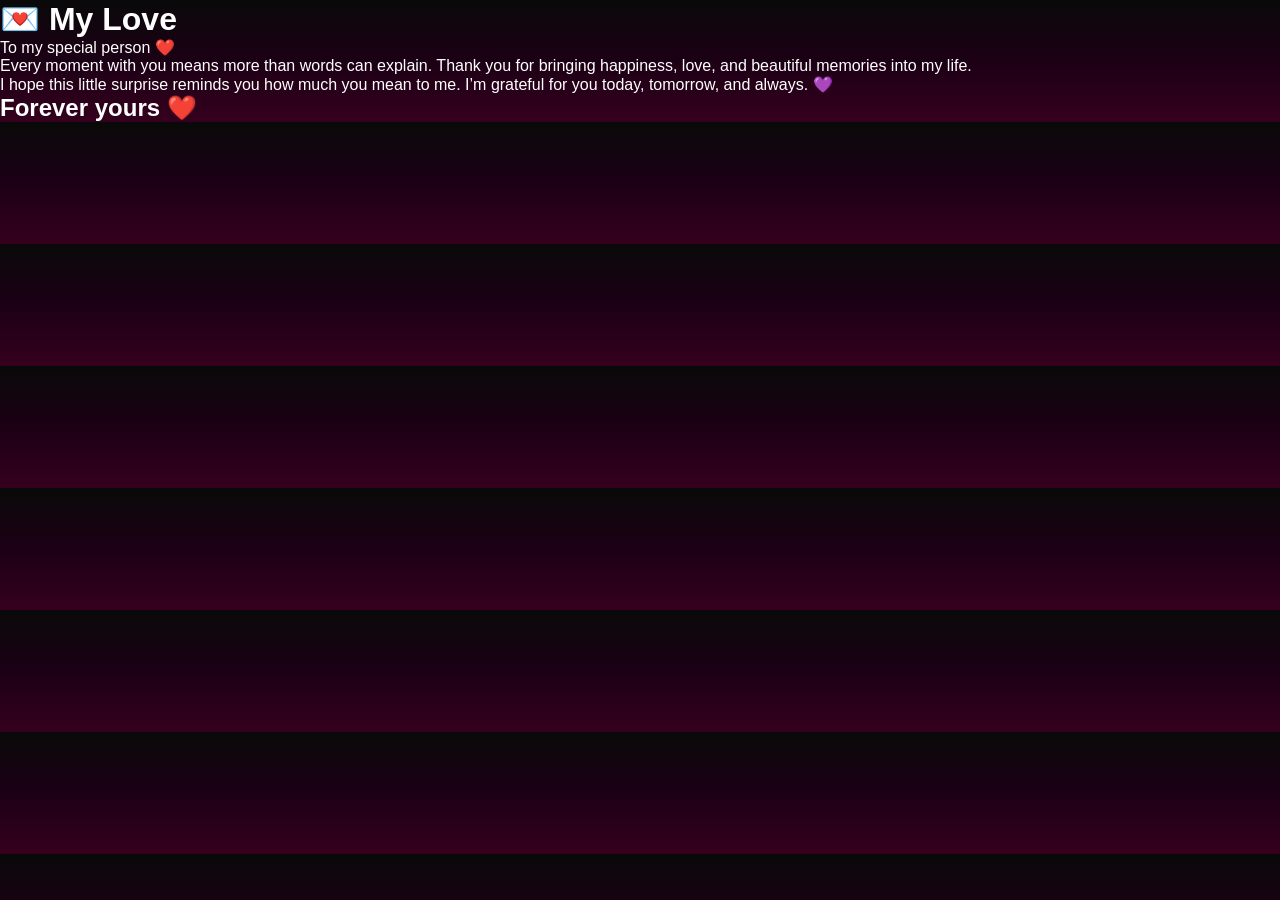
==== letter.html @ 14fa8060 "Create letter.html" ====
<!DOCTYPE html>
<html>
<head>
  <title>My Letter For You 💜</title>
  <link rel="stylesheet" href="style.css">
</head>

<body>

<div class="letter">
  <h1>💌 My Love</h1>

  <p>
    To my special person ❤️
  </p>

  <p>
    Every moment with you means more than words can explain.
    Thank you for bringing happiness, love, and beautiful memories into my life.
  </p>

  <p>
    I hope this little surprise reminds you how much you mean to me.
    I’m grateful for you today, tomorrow, and always. 💜
  </p>

  <h2>Forever yours ❤️</h2>
</div>

</body>
</html>
---- style.css ----
*{
    margin:0;
    padding:0;
    box-sizing:border-box;
}

body{
    font-family:'Poppins',sans-serif;
    background:linear-gradient(180deg,#090909,#1c0015,#35001d);
    color:white;
    overflow-x:hidden;
}

.hero{
    height:100vh;
    display:flex;
    flex-direction:column;
    justify-content:center;
    align-items:center;
    text-align:center;
    padding:30px;
}

.hero h1{
    font-family:'Great Vibes',cursive;
    font-size:4rem;
    color:#ff5e9c;
    text-shadow:0 0 25px #ff5e9c;
}

.hero h2{
    font-size:2.4rem;
    margin-top:15px;
}

.hero p{
    margin-top:20px;
    font-size:1.2rem;
    line-height:1.8;
    max-width:700px;
}

button{
    margin-top:35px;
    padding:16px 40px;
    border:none;
    border-radius:40px;
    background:#ff3b82;
    color:white;
    font-size:18px;
    cursor:pointer;
    transition:.3s;
    box-shadow:0 0 20px #ff3b82;
}

button:hover{
    transform:scale(1.08);
}

#letter{
    display:none;
    max-width:900px;
    margin:80px auto;
    padding:25px;
    line-height:2;
    font-size:1.15rem;
}

#letter h2{
    color:#ff8cb6;
    margin-bottom:20px;
    text-align:center;
}

#stars{
    position:fixed;
    inset:0;
    background-image:
      radial-gradient(white 1px, transparent 1px),
      radial-gradient(white 1px, transparent 1px);
    background-size:80px 80px,120px 120px;
    background-position:0 0,40px 60px;
    opacity:.25;
    pointer-events:none;
}
#hearts{
    position:fixed;
    inset:0;
    overflow:hidden;
    pointer-events:none;
}

.heart{
    position:absolute;
    bottom:-30px;
    color:#ff5a96;
    font-size:22px;
    animation:floatHeart linear forwards;
}

@keyframes floatHeart{
    from{
        transform:translateY(0) scale(1);
        opacity:1;
    }

    to{
        transform:translateY(-120vh) scale(1.8);
        opacity:0;
    }
}
.gallery {
    text-align: center;
    margin-top: 60px;
}

.gallery h2 {
    color: white;
    margin-bottom: 20px;
    font-size: 2rem;
}

.gallery img {
    width: 90%;
    max-width: 350px;
    border-radius: 20px;
    margin: 15px;
    box-shadow: 0 0 25px rgba(255,255,255,0.4);
    opacity: 0;
    transform: translateY(40px);
    animation: fadeUp 1s forwards;
}

.gallery img:nth-child(2) { animation-delay: .3s; }
.gallery img:nth-child(3) { animation-delay: .6s; }
.gallery img:nth-child(4) { animation-delay: .9s; }
.gallery img:nth-child(5) { animation-delay: 1.2s; }

@keyframes fadeUp {
    to {
        opacity: 1;
        transform: translateY(0);
    }
}
.letter-button {
  text-align: center;
  margin: 40px 0;
}

.letter-button a {
  background: #ff4d88;
  color: white;
  padding: 15px 30px;
  border-radius: 30px;
  text-decoration: none;
  font-size: 20px;
  font-weight: bold;
  display: inline-block;
  transition: 0.3s;
}

.letter-button a:hover {
  transform: scale(1.1);
}
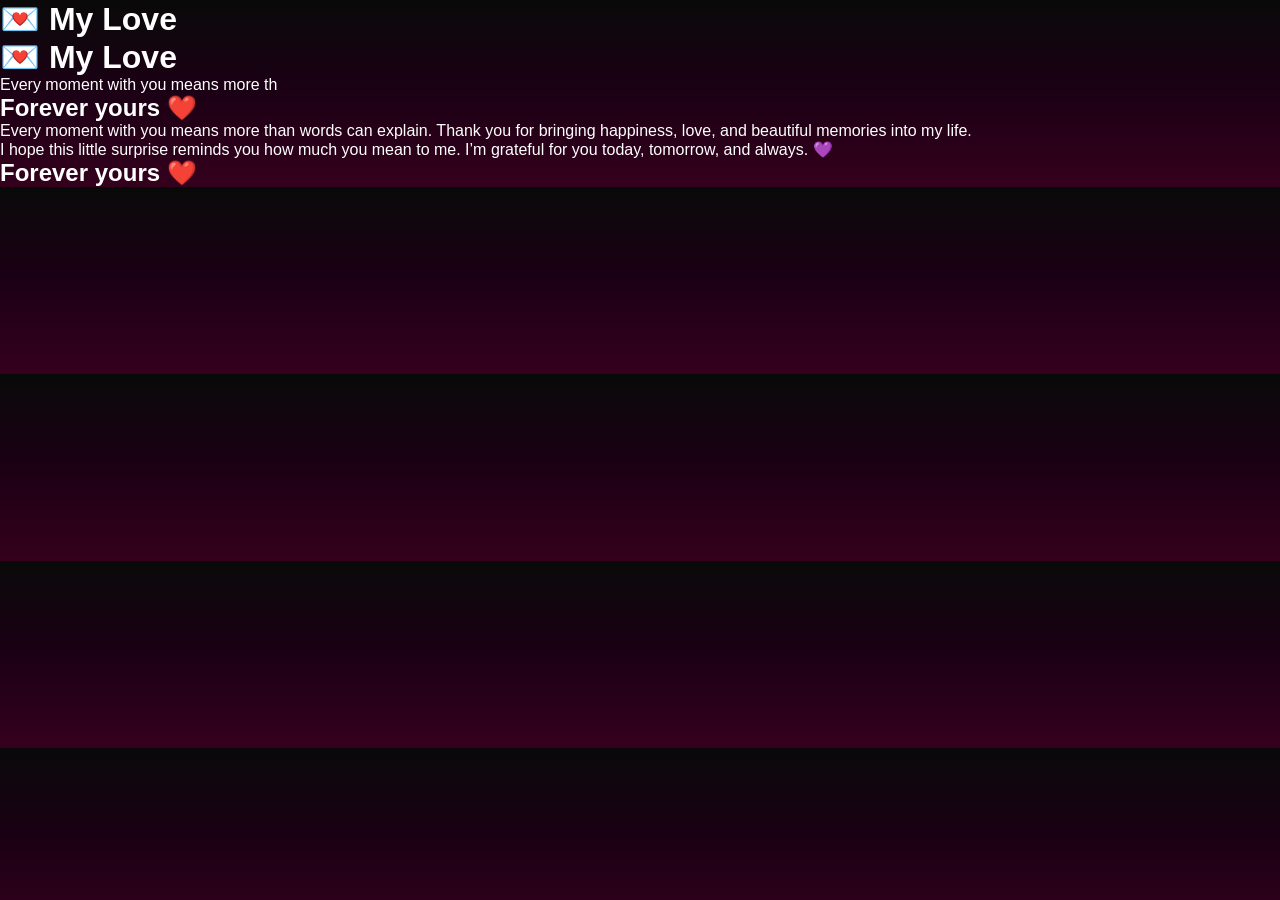
==== commit db20e03f: "Update letter.html" ====
--- a/letter.html
+++ b/letter.html
@@ -10,9 +10,29 @@
 <div class="letter">
   <h1>💌 My Love</h1>
 
-  <p>
-    To my special person ❤️
-  </p>
+  <div class="letter">
+  <h1>💌 My Love</h1>
+
+  <p id="typing"></p>
+
+  <h2>Forever yours ❤️</h2>
+</div>
+
+<script>
+const message = "Every moment with you means more than words can explain. Thank you for bringing happiness, love, and beautiful memories into my life. I hope this little surprise reminds you how much you mean to me. I’m grateful for you today, tomorrow, and always. 💜";
+
+let i = 0;
+
+function typeWriter() {
+  if (i < message.length) {
+    document.getElementById("typing").innerHTML += message.charAt(i);
+    i++;
+    setTimeout(typeWriter, 50);
+  }
+}
+
+typeWriter();
+  </script>
 
   <p>
     Every moment with you means more than words can explain.
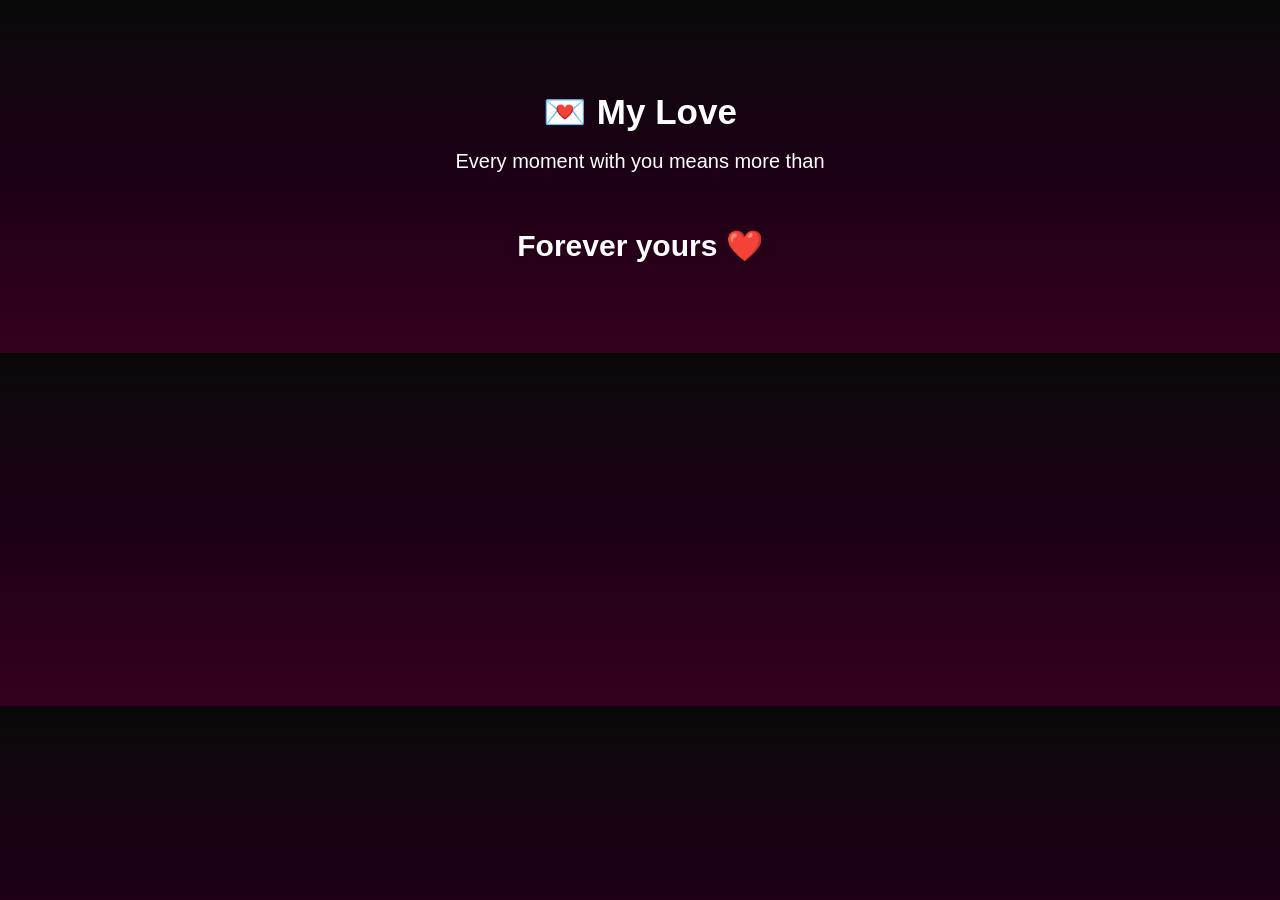
==== commit afcc144f: "Update letter.html" ====
--- a/letter.html
+++ b/letter.html
@@ -3,6 +3,25 @@
 <head>
   <title>My Letter For You 💜</title>
   <link rel="stylesheet" href="style.css">
+
+  <style>
+    .letter {
+      max-width: 600px;
+      margin: 50px auto;
+      padding: 30px;
+      text-align: center;
+      font-size: 20px;
+      line-height: 1.8;
+    }
+
+    h1 {
+      font-size: 35px;
+    }
+
+    h2 {
+      margin-top: 40px;
+    }
+  </style>
 </head>
 
 <body>
@@ -10,16 +29,14 @@
 <div class="letter">
   <h1>💌 My Love</h1>
 
-  <div class="letter">
-  <h1>💌 My Love</h1>
-
   <p id="typing"></p>
 
   <h2>Forever yours ❤️</h2>
 </div>
 
+
 <script>
-const message = "Every moment with you means more than words can explain. Thank you for bringing happiness, love, and beautiful memories into my life. I hope this little surprise reminds you how much you mean to me. I’m grateful for you today, tomorrow, and always. 💜";
+const message = "Every moment with you means more than words can explain. Thank you for bringing happiness, love, and beautiful memories into my life. I hope this little surprise reminds you how much you mean to me. I am grateful for you today, tomorrow, and always. 💜";
 
 let i = 0;
 
@@ -32,20 +49,7 @@
 }
 
 typeWriter();
-  </script>
-
-  <p>
-    Every moment with you means more than words can explain.
-    Thank you for bringing happiness, love, and beautiful memories into my life.
-  </p>
-
-  <p>
-    I hope this little surprise reminds you how much you mean to me.
-    I’m grateful for you today, tomorrow, and always. 💜
-  </p>
-
-  <h2>Forever yours ❤️</h2>
-</div>
+</script>
 
 </body>
 </html>
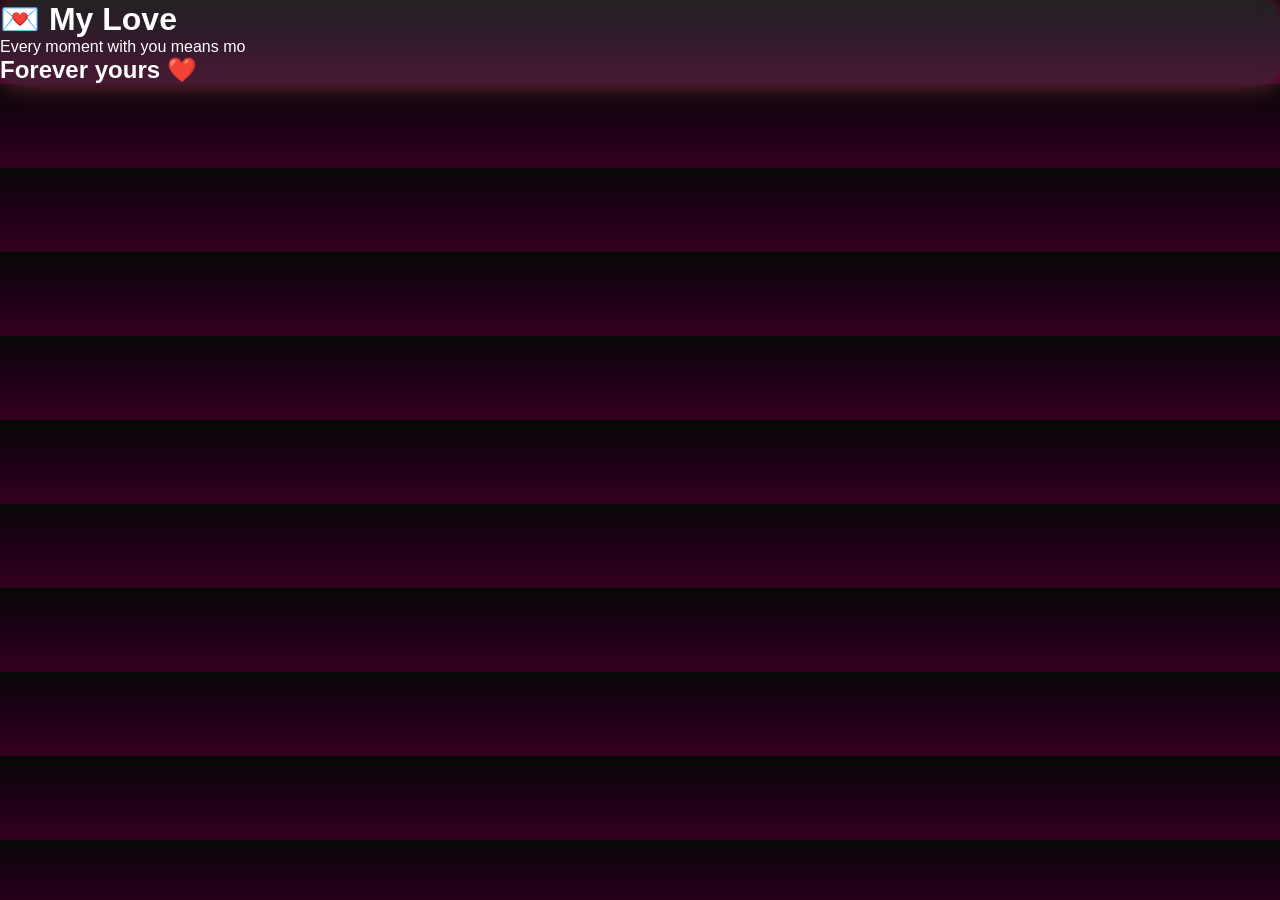
==== commit af3d916c: "Update letter.html" ====
--- a/letter.html
+++ b/letter.html
@@ -3,25 +3,6 @@
 <head>
   <title>My Letter For You 💜</title>
   <link rel="stylesheet" href="style.css">
-
-  <style>
-    .letter {
-      max-width: 600px;
-      margin: 50px auto;
-      padding: 30px;
-      text-align: center;
-      font-size: 20px;
-      line-height: 1.8;
-    }
-
-    h1 {
-      font-size: 35px;
-    }
-
-    h2 {
-      margin-top: 40px;
-    }
-  </style>
 </head>
 
 <body>
@@ -33,7 +14,6 @@
 
   <h2>Forever yours ❤️</h2>
 </div>
-
 
 <script>
 const message = "Every moment with you means more than words can explain. Thank you for bringing happiness, love, and beautiful memories into my life. I hope this little surprise reminds you how much you mean to me. I am grateful for you today, tomorrow, and always. 💜";
--- a/style.css
+++ b/style.css
@@ -162,3 +162,61 @@
 .letter-button a:hover {
   transform: scale(1.1);
 }
+.letter {
+  background: rgba(255, 255, 255, 0.1);
+  border-radius: 20px;
+  box-shadow: 0 0 25px rgba(255, 77, 136, 0.5);
+  backdrop-filter: blur(10px);
+}
+
+.letter h1 {
+  animation: glow 2s infinite alternate;
+}
+
+@keyframes glow {
+  from {
+    text-shadow: 0 0 10px pink;
+  }
+  to {
+    text-shadow: 0 0 25px red;
+  }
+    }
+.letter h1 {
+  animation: glow 1.5s infinite alternate;
+}
+
+@keyframes glow {
+  from {
+    text-shadow: 0 0 5px #ff69b4;
+  }
+  to {
+    text-shadow: 0 0 30px #ff1493;
+  }
+}
+#intro {
+  position: fixed;
+  top: 0;
+  left: 0;
+  width: 100%;
+  height: 100vh;
+  display: flex;
+  flex-direction: column;
+  justify-content: center;
+  align-items: center;
+  text-align: center;
+  background: #000;
+  z-index: 999;
+}
+
+#intro h1 {
+  font-size: 40px;
+}
+
+#intro button {
+  margin-top: 25px;
+  padding: 15px 40px;
+  border-radius: 50px;
+  border: none;
+  font-size: 20px;
+  cursor: pointer;
+}
